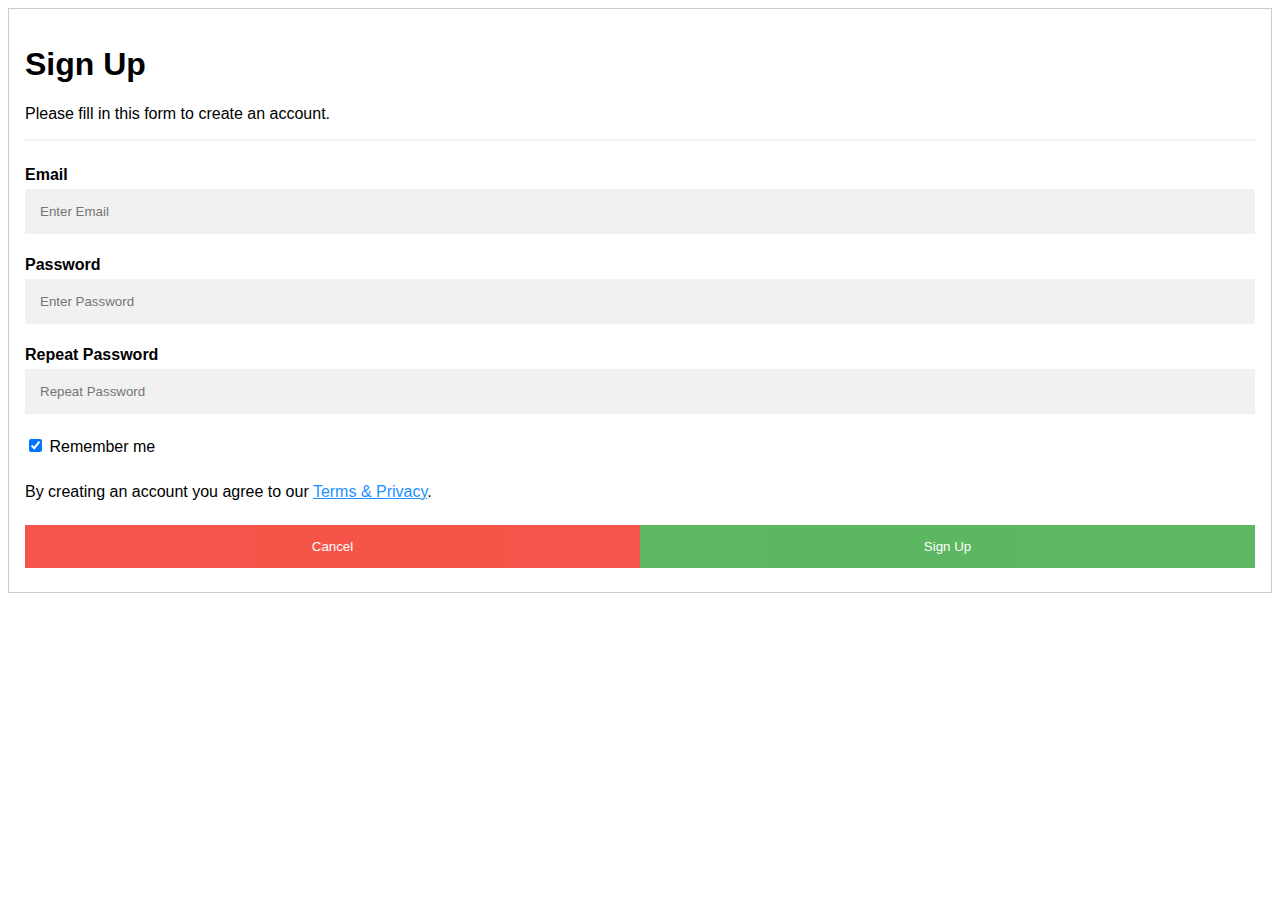
==== src/main/webapp/index.html @ 2b081641 "added html" ====
<!DOCTYPE html>
<html>
<head>
    <link rel="stylesheet" href="userstyle.css"/>
</head>
<body>

<form action="/action_page.php" style="border:1px solid #ccc">
    <div class="container">
        <h1>Sign Up</h1>
        <p>Please fill in this form to create an account.</p>
        <hr>

        <label><b>Email</b></label>
        <input type="text" placeholder="Enter Email" name="email" required>

        <label><b>Password</b></label>
        <input type="password" placeholder="Enter Password" name="psw" required>

        <label><b>Repeat Password</b></label>
        <input type="password" placeholder="Repeat Password" name="psw-repeat" required>

        <label>
            <input type="checkbox" checked="checked" name="remember" style="margin-bottom:15px"> Remember me
        </label>

        <p>By creating an account you agree to our <a href="#" style="color:dodgerblue">Terms & Privacy</a>.</p>

        <div class="clearfix">
            <button type="button" class="cancelbtn">Cancel</button>
            <button type="submit" class="signupbtn">Sign Up</button>
        </div>
    </div>
</form>

</body>
</html>
---- src/main/webapp/userstyle.css ----
body {font-family: Arial, Helvetica, sans-serif;}
* {box-sizing: border-box}

/* Full-width input fields */
input[type=text], input[type=password] {
  width: 100%;
  padding: 15px;
  margin: 5px 0 22px 0;
  display: inline-block;
  border: none;
  background: #f1f1f1;
}

input[type=text]:focus, input[type=password]:focus {
  background-color: #ddd;
  outline: none;
}

hr {
  border: 1px solid #f1f1f1;
  margin-bottom: 25px;
}

/* Set a style for all buttons */
button {
  background-color: #4CAF50;
  color: white;
  padding: 14px 20px;
  margin: 8px 0;
  border: none;
  cursor: pointer;
  width: 100%;
  opacity: 0.9;
}

button:hover {
  opacity:1;
}

/* Extra styles for the cancel button */
.cancelbtn {
  padding: 14px 20px;
  background-color: #f44336;
}

/* Float cancel and signup buttons and add an equal width */
.cancelbtn, .signupbtn {
  float: left;
  width: 50%;
}

/* Add padding to container elements */
.container {
  padding: 16px;
}

/* Clear floats */
.clearfix::after {
  content: "";
  clear: both;
  display: table;
}

/* Change styles for cancel button and signup button on extra small screens */
@media screen and (max-width: 300px) {
  .cancelbtn, .signupbtn {
     width: 100%;
  }
}
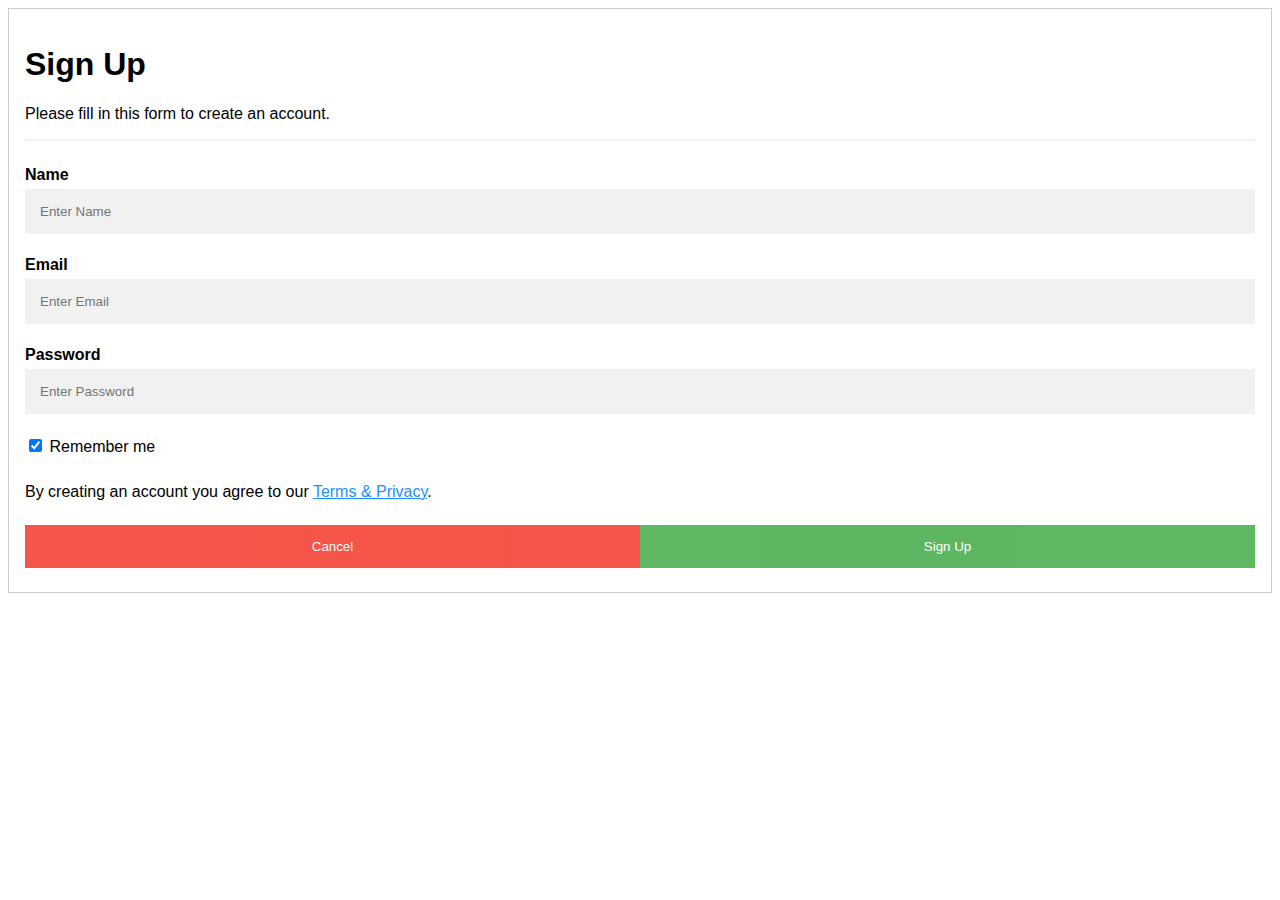
==== commit 166800a3: "added servlet" ====
--- a/src/main/webapp/index.html
+++ b/src/main/webapp/index.html
@@ -5,20 +5,21 @@
 </head>
 <body>
 
-<form action="/action_page.php" style="border:1px solid #ccc">
+<form method="post" action="register" style="border:1px solid #ccc">
     <div class="container">
         <h1>Sign Up</h1>
         <p>Please fill in this form to create an account.</p>
         <hr>
 
+        <label><b>Name</b></label>
+        <input type="text" placeholder="Enter Name" name="name" required>
+
         <label><b>Email</b></label>
         <input type="text" placeholder="Enter Email" name="email" required>
 
         <label><b>Password</b></label>
-        <input type="password" placeholder="Enter Password" name="psw" required>
+        <input type="password" placeholder="Enter Password" name="password" required>
 
-        <label><b>Repeat Password</b></label>
-        <input type="password" placeholder="Repeat Password" name="psw-repeat" required>
 
         <label>
             <input type="checkbox" checked="checked" name="remember" style="margin-bottom:15px"> Remember me
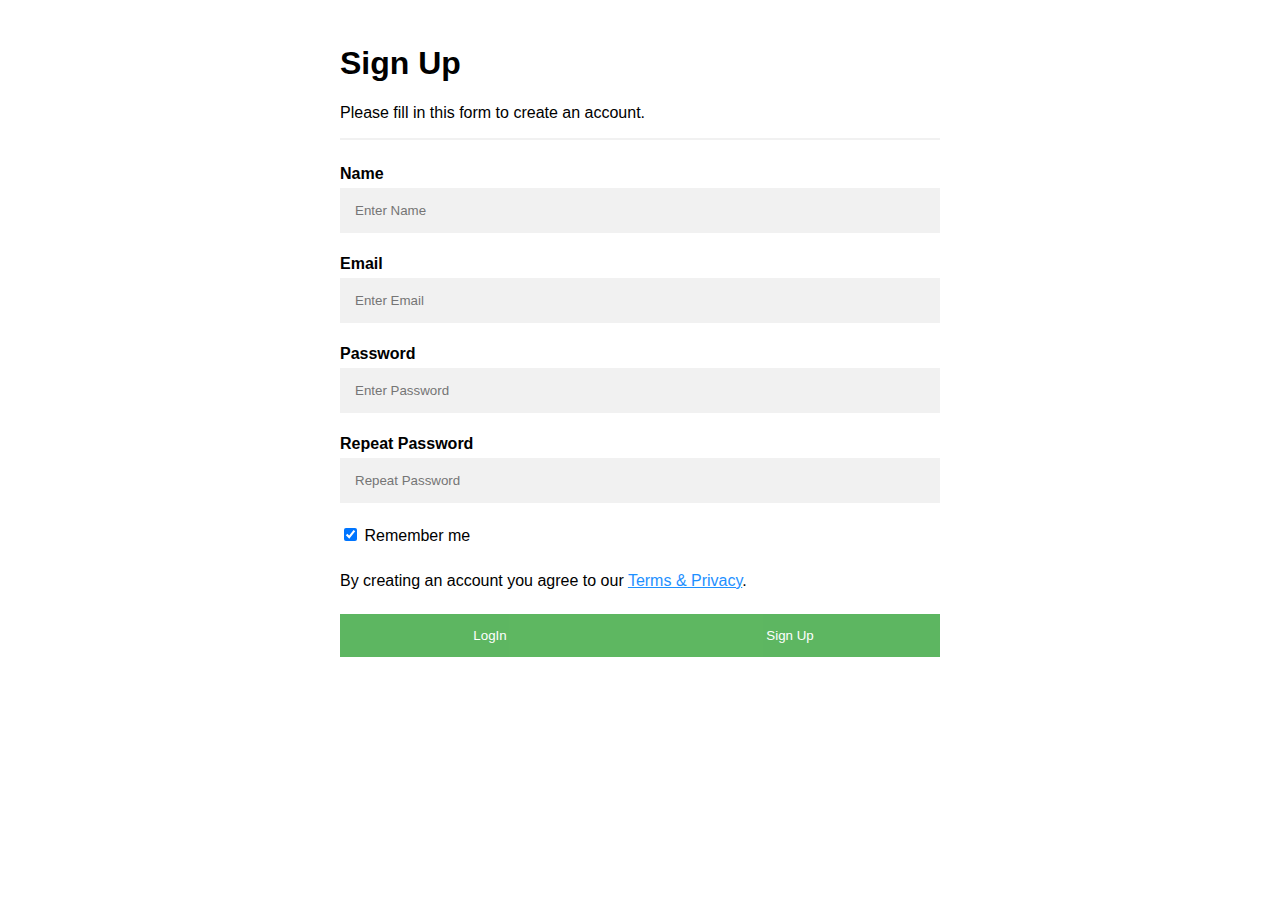
==== commit 16f8d9ae: "Added .gitignore and changes in html" ====
--- a/src/main/webapp/index.html
+++ b/src/main/webapp/index.html
@@ -5,34 +5,40 @@
 </head>
 <body>
 
-<form method="post" action="register" style="border:1px solid #ccc">
-    <div class="container">
-        <h1>Sign Up</h1>
-        <p>Please fill in this form to create an account.</p>
-        <hr>
+    <div class="parent">
+          <div class="col">
+             <div class="container">
 
-        <label><b>Name</b></label>
-        <input type="text" placeholder="Enter Name" name="name" required>
+            <h1>Sign Up</h1>
+            <p>Please fill in this form to create an account.</p>
+            <hr>
+            <label><b>Name</b></label>
+            <input type="text" placeholder="Enter Name" name="name" required>
 
-        <label><b>Email</b></label>
-        <input type="text" placeholder="Enter Email" name="email" required>
+            <label><b>Email</b></label>
+            <input type="text" placeholder="Enter Email" name="email" required>
 
-        <label><b>Password</b></label>
-        <input type="password" placeholder="Enter Password" name="password" required>
+            <label><b>Password</b></label>
+            <input type="password" placeholder="Enter Password" name="psw" required>
 
+            <label><b>Repeat Password</b></label>
+            <input type="password" placeholder="Repeat Password" name="psw-repeat" required>
 
-        <label>
-            <input type="checkbox" checked="checked" name="remember" style="margin-bottom:15px"> Remember me
-        </label>
+            <label>
+                <input type="checkbox" checked="checked" name="remember" style="margin-bottom:15px"> Remember me
+            </label>
 
-        <p>By creating an account you agree to our <a href="#" style="color:dodgerblue">Terms & Privacy</a>.</p>
+            <p>By creating an account you agree to our <a href="#" style="color:dodgerblue">Terms & Privacy</a>.</p>
 
-        <div class="clearfix">
-            <button type="button" class="cancelbtn">Cancel</button>
-            <button type="submit" class="signupbtn">Sign Up</button>
+            <div class="clearfix">
+                <button type="button" class="loginbtn" onclick="location.href='login.html'">LogIn</button>
+                <button type="submit" class="signupbtn">Sign Up</button>
+            </div>
         </div>
+          </div>
+
     </div>
-</form>
+
 
 </body>
 </html>
--- a/src/main/webapp/userstyle.css
+++ b/src/main/webapp/userstyle.css
@@ -45,7 +45,7 @@
 }
 
 /* Float cancel and signup buttons and add an equal width */
-.cancelbtn, .signupbtn {
+.loginbtn, .signupbtn {
   float: left;
   width: 50%;
 }
@@ -53,8 +53,17 @@
 /* Add padding to container elements */
 .container {
   padding: 16px;
+ display:block;
+ margin-left:auto;
+ margin-right:auto;
+ width:50%;
+
 }
+.parent{
+display:inline-block;
 
+
+}
 /* Clear floats */
 .clearfix::after {
   content: "";
@@ -69,3 +78,12 @@
   }
 }
 
+.col .login-form{
+padding:16px;
+display:block;
+margin-left:auto;
+margin-right:auto;
+width:50%;
+
+
+}
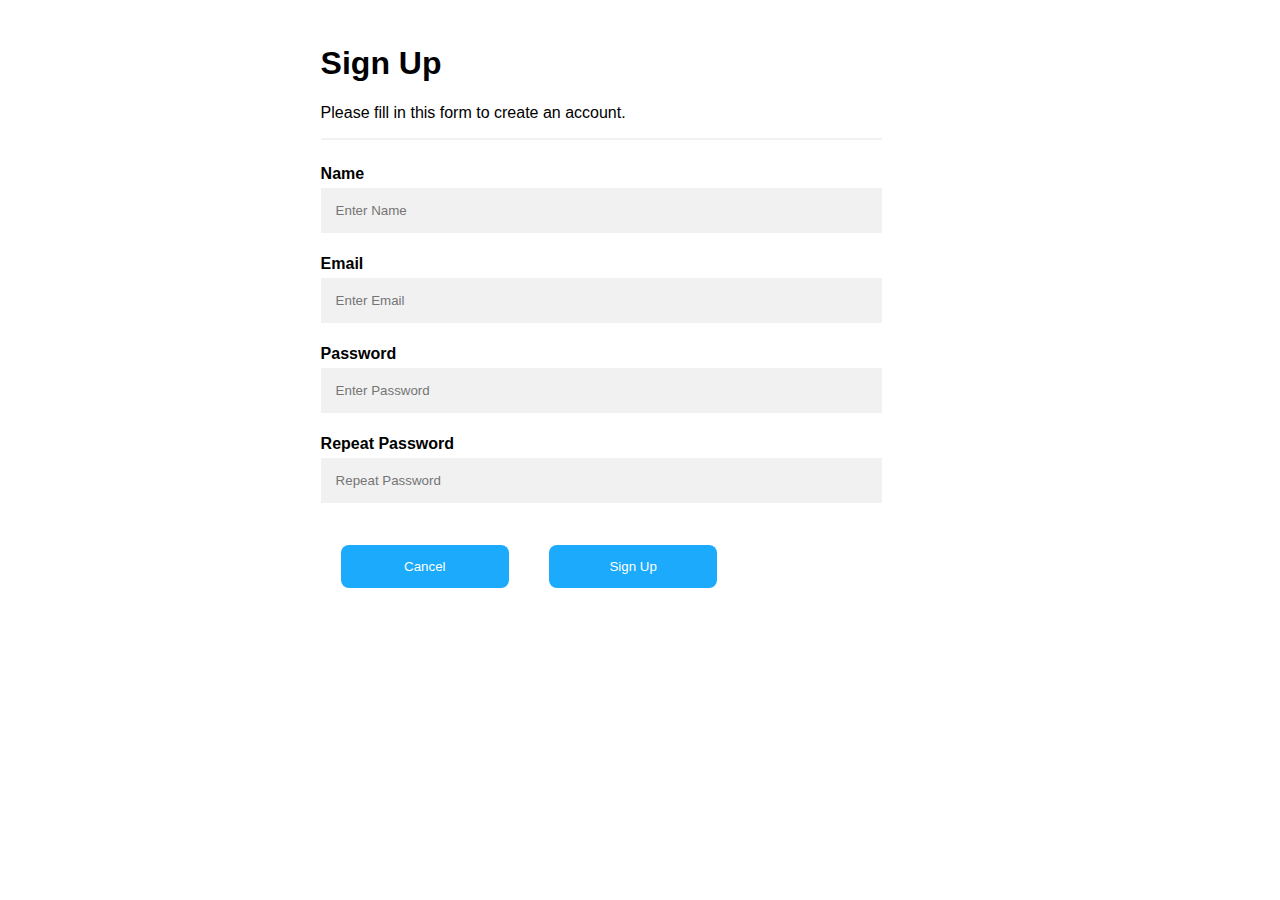
==== commit 155fa6bd: "changes in html" ====
--- a/src/main/webapp/index.html
+++ b/src/main/webapp/index.html
@@ -24,15 +24,15 @@
             <label><b>Repeat Password</b></label>
             <input type="password" placeholder="Repeat Password" name="psw-repeat" required>
 
-            <label>
-                <input type="checkbox" checked="checked" name="remember" style="margin-bottom:15px"> Remember me
-            </label>
-
-            <p>By creating an account you agree to our <a href="#" style="color:dodgerblue">Terms & Privacy</a>.</p>
 
             <div class="clearfix">
-                <button type="button" class="loginbtn" onclick="location.href='login.html'">LogIn</button>
-                <button type="submit" class="signupbtn">Sign Up</button>
+                <button type="button" class="loginbtn" onclick="location.href='login.html'">Cancel</button>
+                <button type="submit" class="signupbtn" onclick="myfunction()">Sign Up</button>
+                <script>
+                    function myfunction(){
+                    alert("Sucessfully signed in! Please login!");
+                    }
+                </script>
             </div>
         </div>
           </div>
--- a/src/main/webapp/userstyle.css
+++ b/src/main/webapp/userstyle.css
@@ -32,6 +32,7 @@
   cursor: pointer;
   width: 100%;
   opacity: 0.9;
+  border-radius:8px;
 }
 
 button:hover {
@@ -41,13 +42,17 @@
 /* Extra styles for the cancel button */
 .cancelbtn {
   padding: 14px 20px;
-  background-color: #f44336;
+  background-color:#03a1fc;
+  border-radius:8px;
 }
 
 /* Float cancel and signup buttons and add an equal width */
 .loginbtn, .signupbtn {
+   margin:20px;
   float: left;
-  width: 50%;
+  width: 30%;
+  background-color:#03a1fc;
+  border-radius:8px;
 }
 
 /* Add padding to container elements */
@@ -87,3 +92,7 @@
 
 
 }
+.loginid{
+background-color:#03a1fc;
+border-radius:8px;
+}